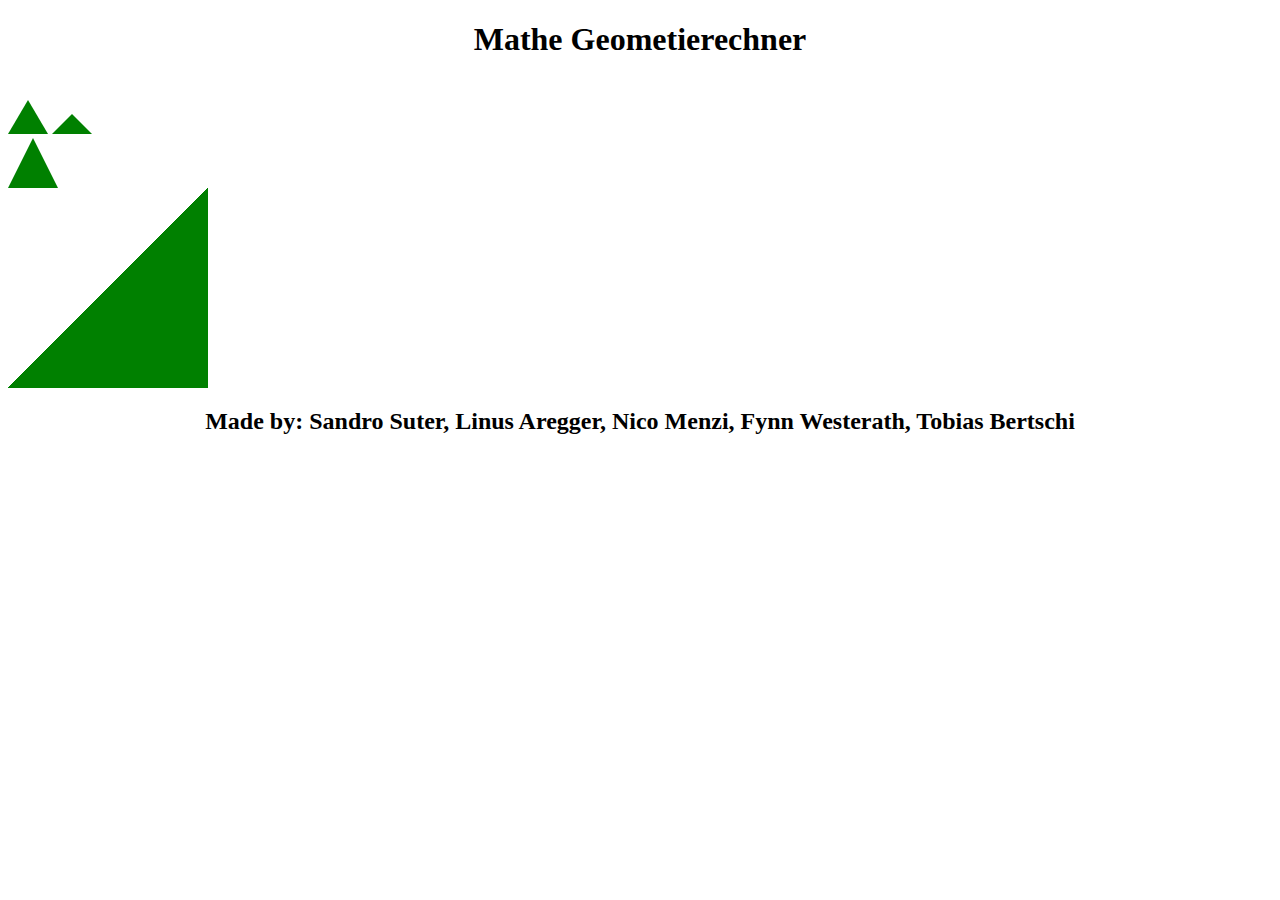
==== templates/html/resultate.html @ ba547163 "Merge branch 'dev' of https://github.com/Fynnyx/mathe-3ec-rechner into dev" ====
<!DOCTYPE html>
<html lang="en">

<head>
    <meta charset="UTF-8">
    <meta http-equiv="X-UA-Compatible" content="IE=edge">
    <meta name="viewport" content="width=device-width, initial-scale=1.0">
    <link rel="stylesheet" href="../css/resultate.css">
    <title>Geometierechner</title>

</head>

<body>
    <header>
        <h1 id="title">Mathe Geometierechner</h1>
    </header>


    <div id="dreiecke">

        <div id="gleichseitig"></div>

        <div id="stumpfwinklig"></div>

        <div id="spitzwinklig"></div>

        <div id="rechtwinklig"></div>

    </div>


    <footer>
        <h2 id="create">Made by: Sandro Suter, Linus Aregger, Nico Menzi, Fynn Westerath, Tobias Bertschi</h2>
    </footer>
</body>

</html>
---- templates/css/resultate.css ----
#title {
    text-align: center;
}

#inputs {
    
}

#create {
    text-align: center;
}

#gleichseitig {
    border-left: 20px solid transparent;
    border-right: 20px solid transparent;
    border-bottom: calc(2 * 20px * 0.866) solid green;
    border-top: 20px solid transparent;
    display: inline-block;
}

#stumpfwinklig {
    border-left: 20px solid transparent;
    border-right: 20px solid transparent;
    border-bottom: 20px solid green;                /*höhe*/
    border-top: 20px solid transparent;
    display: inline-block;
}

#spitzwinklig {
        width: 0;
        height: 0;
        border-left: 25px solid transparent;
        border-right: 25px solid transparent;
        border-bottom: 50px solid green;
}

#rechtwinklig {
    width: 200px;
    height: 200px;
    background: linear-gradient(to bottom right, #fff 0%, #fff 50%, green 50%, green 100%);
}
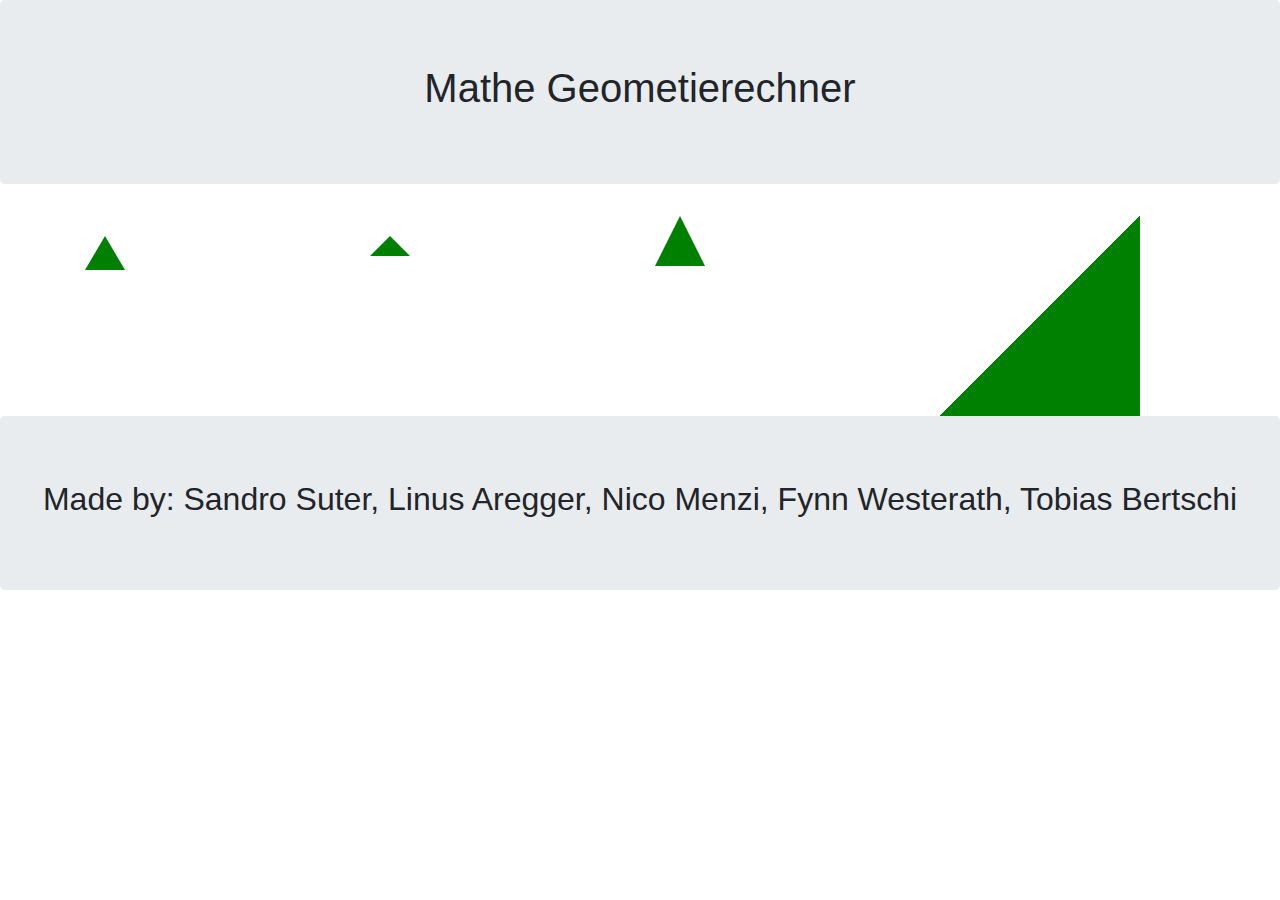
==== commit 030df7d1: "work at css" ====
--- a/templates/html/resultate.html
+++ b/templates/html/resultate.html
@@ -5,33 +5,51 @@
     <meta charset="UTF-8">
     <meta http-equiv="X-UA-Compatible" content="IE=edge">
     <meta name="viewport" content="width=device-width, initial-scale=1.0">
+    <link rel="stylesheet" href="https://stackpath.bootstrapcdn.com/bootstrap/4.3.1/css/bootstrap.min.css"
+        integrity="sha384-ggOyR0iXCbMQv3Xipma34MD+dH/1fQ784/j6cY/iJTQUOhcWr7x9JvoRxT2MZw1T" crossorigin="anonymous">
     <link rel="stylesheet" href="../css/resultate.css">
     <title>Geometierechner</title>
 
 </head>
 
 <body>
-    <header>
-        <h1 id="title">Mathe Geometierechner</h1>
-    </header>
 
+    <div class="jumbotron text-center">
+        <header>
+            <h1 id="title">Mathe Geometierechner</h1>
+        </header>
+    </div>
 
-    <div id="dreiecke">
+    <div class="container">
 
-        <div id="gleichseitig"></div>
+        <div class="row">
+            <div class="col-sm-3">
+                <div id="gleichseitig"></div>
+            </div>
 
-        <div id="stumpfwinklig"></div>
+            <div class="col-sm-3">
+                <div id="stumpfwinklig"></div>
+            </div>
 
-        <div id="spitzwinklig"></div>
+            <div class="col-sm-3">
+                <div id="spitzwinklig"></div>
+            </div>
 
-        <div id="rechtwinklig"></div>
+            <div class="col-sm-3">
+                <div id="rechtwinklig"></div>
+            </div>
+        </div>
 
     </div>
 
+    <div class="jumbotron text-center">
+        <footer>
+            <h2 id="create">Made by: Sandro Suter, Linus Aregger, Nico Menzi, Fynn Westerath, Tobias Bertschi</h2>
+        </footer>
+    </div>
 
-    <footer>
-        <h2 id="create">Made by: Sandro Suter, Linus Aregger, Nico Menzi, Fynn Westerath, Tobias Bertschi</h2>
-    </footer>
+
+
 </body>
 
 </html>--- a/templates/css/resultate.css
+++ b/templates/css/resultate.css
@@ -1,15 +1,3 @@
-#title {
-    text-align: center;
-}
-
-#inputs {
-    
-}
-
-#create {
-    text-align: center;
-}
-
 #gleichseitig {
     border-left: 20px solid transparent;
     border-right: 20px solid transparent;
